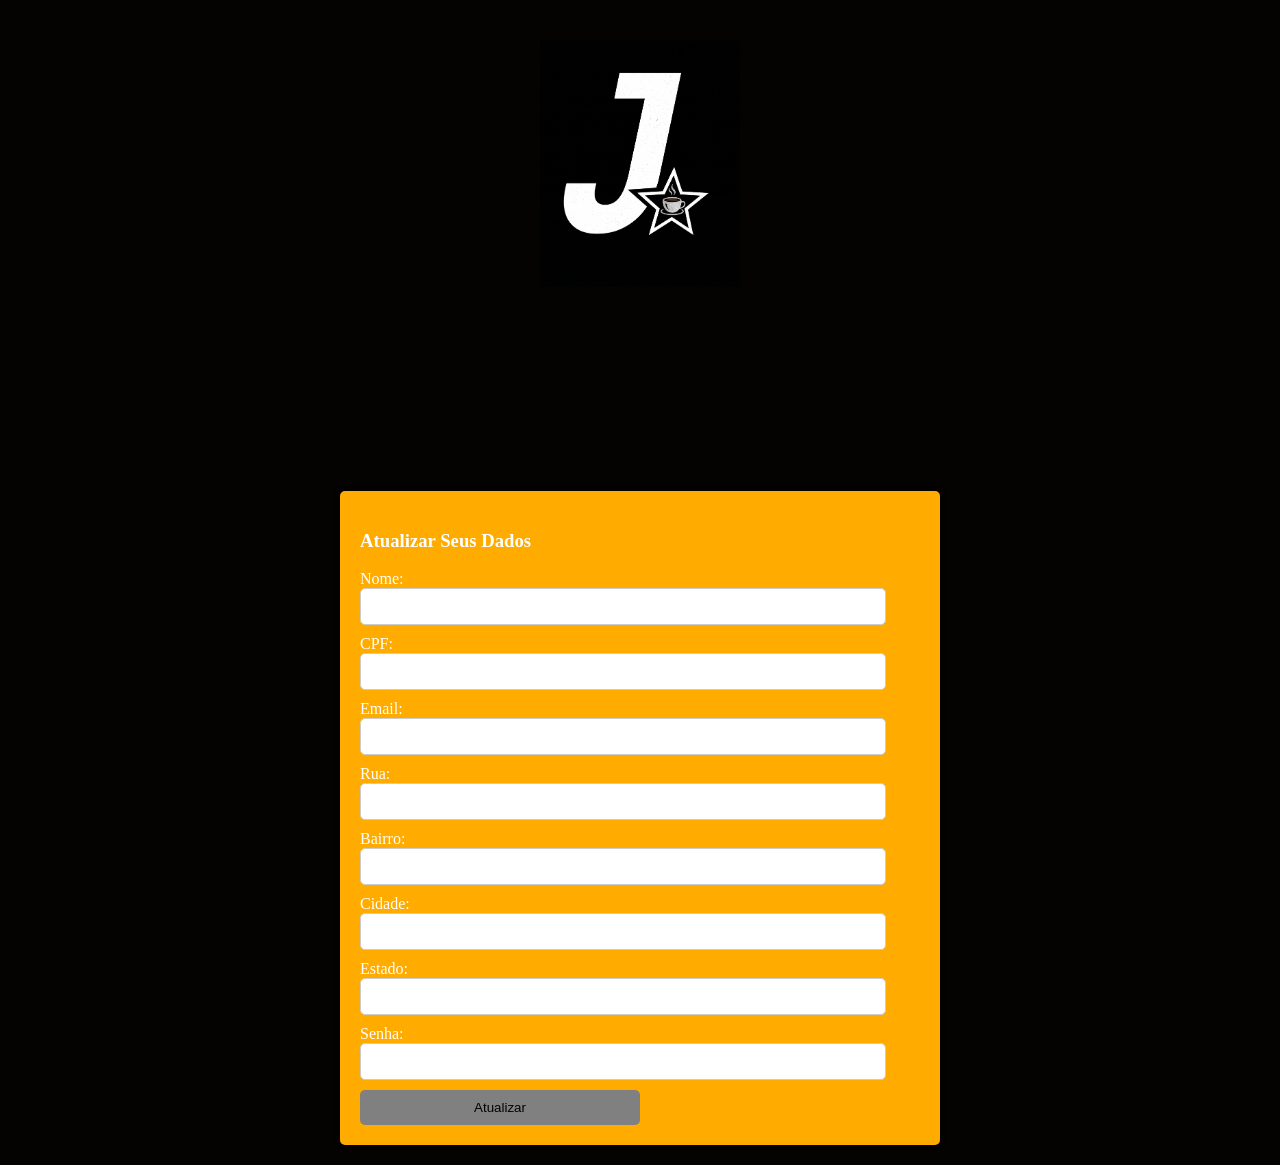
==== CRUD-FRONT/atualizar.html @ 7617a2d8 "CRUD completo" ====
<!DOCTYPE html>
<html lang="en">
<head>
    <meta charset="UTF-8">
    <meta name="viewport" content="width=device-width, initial-scale=1.0">
    <link rel="stylesheet" href="styleatualizar.css">
    <title>Atualizar Seus Dados</title>
</head>
<body>

<div class="logo">
    <img src="logodaminhapi.png" alt="Java Logo" width="200">
</div>

    <div class="form-container">

   <h3>Atualizar Seus Dados</h3>
   <form action="" method="POST" id="update-form">
        <label for="nome">Nome:</label>
        <input type="text" id="nome" name="nome" required>
        <label for="cpf">CPF:</label>
        <input type="text" id="cpf" name="cpf" required>
        <label for="email">Email:</label>
        <input type="email" id="email" name="email" required>
        <label for="rua">Rua:</label>
        <input type="text" id="rua" name="rua" required>
        <label for="bairro">Bairro:</label>
        <input type="text" id="bairro" name="bairro" required>
        <label for="cidade">Cidade:</label> 
        <input type="text" id="cidade" name="cidade" required>
        <label for="estado">Estado:</label> 
        <input type="text" id="estado" name="estado" required>
        <label for="senha">Senha:</label>
        <input type="password" id="senha" name="senha" required>
        <button onclick="return confirm('Tem certeza que deseja atualizar seus dados?');" type="submit">Atualizar</button>
   </form>
    </div>
    <script>
        let usuarioIdLogado = null; // Variável para armazenar o ID do usuário logado
  document.addEventListener('DOMContentLoaded', function() {
    const emailLogado = localStorage.getItem('emailUsuario') || localStorage.getItem('cpfUsuario');

    fetch('http://localhost:8083/usuarios/ ')
    .then(response => response.json())
    .then(data => {
 
  const usuarioLogado = data.find(usuario => usuario.email === emailLogado || usuario.cpf === emailLogado);

  if (usuarioLogado) {
    usuarioIdLogado = usuarioLogado.usuarioId || usuarioLogado.id; // Armazena o ID do usuário logado
    console.log('ID do usuário logado:', usuarioIdLogado); // Adicione este log para verificar o ID do usuário

    document.getElementById('nome').value = usuarioLogado.nome;
    document.getElementById('cpf').value = usuarioLogado.cpf;
    document.getElementById('email').value = usuarioLogado.email;
    document.getElementById('rua').value = usuarioLogado.Rua;
    document.getElementById('bairro').value = usuarioLogado.bairro;
    document.getElementById('cidade').value = usuarioLogado.cidade;
    document.getElementById('estado').value = usuarioLogado.Estado;
    document.getElementById('senha').value = " "; // Não preenche a senha por motivos de segurança
  }else{
    alert('Usuário não encontrado. Por favor, faça login novamente.');
    window.location.href = 'entrar.html'; // Redireciona para a página de login
  }
    })
    .catch(error => {
        console.error('Erro ao buscar os dados do usuário:', error);
        alert('Ocorreu um erro ao buscar os dados do usuário. Por favor, tente novamente.');
  

    });
})
    document.getElementById('update-form').addEventListener('submit', function(event) {
        event.preventDefault(); // Evita o envio padrão do formulário

        const usuarioId = usuarioIdLogado; // Use o ID do usuário logado
        const nome = document.getElementById('nome').value;
        const cpf = document.getElementById('cpf').value;
        const email = document.getElementById('email').value;
        const rua = document.getElementById('rua').value;
        const bairro = document.getElementById('bairro').value;
        const cidade = document.getElementById('cidade').value;
        const estado = document.getElementById('estado').value;
        const senha = document.getElementById('senha').value;

        const dadosAtualizados = {
            nome: nome,
            cpf: cpf,
            email: email,
            Rua: rua,
            bairro: bairro,
            cidade: cidade,
            Estado: estado,
            senha: senha
        };

        fetch(`http://localhost:8083/usuarios/${usuarioId}`, {
            method: 'PUT',
            headers: {
                'Content-Type': 'application/json'
            },
            body: JSON.stringify(dadosAtualizados)
        })
        .then(response => {
            if (response.ok) {
                alert('Dados atualizados com sucesso!');
                window.location.href = 'minhaconta.html'; // Redireciona para a página de conta após atualização
            } else {
                return response.text().then(text => { throw new Error(text) });
            }
        })
        .catch(error => {
            console.error('Erro ao atualizar os dados:', error);
            alert('Ocorreu um erro ao atualizar os dados. Por favor, tente novamente.');
        });
    });




    </script>
</body>
</html>
---- CRUD-FRONT/styleatualizar.css ----
body{
    margin: 0 auto;
    max-width: 600px;
    padding: 20px;
    background-color: #040301;
      color:white
}
.form-container {
    background-color: #FFAB00;
    padding: 20px;
    border-radius: 5px;
    box-shadow: 0 0 10px rgba(0, 0, 0, 0.1);
    margin-top: 200px;
}
form-container h3 {
    text-align: center;
    margin-bottom: 20px;
    color: #040301;
}
input{
    width: 90%;
    padding: 10px;
    margin-bottom: 10px;
    border: 1px solid #ccc;
    border-radius: 5px;
    display: block;
}
button{
    background-color: gray;
    color: #040301;
    border: none;
    padding: 10px 20px;
    border-radius: 5px;
    cursor: pointer;
    transition: all 0.3s ease;
    width: 50%;
}
button:hover{
    background-color: black;
    color: white;
    transition: all 0.3s ease;
    font-weight: bold;
    
}
.logo{
    text-align:center;
    margin-top:20px;

}
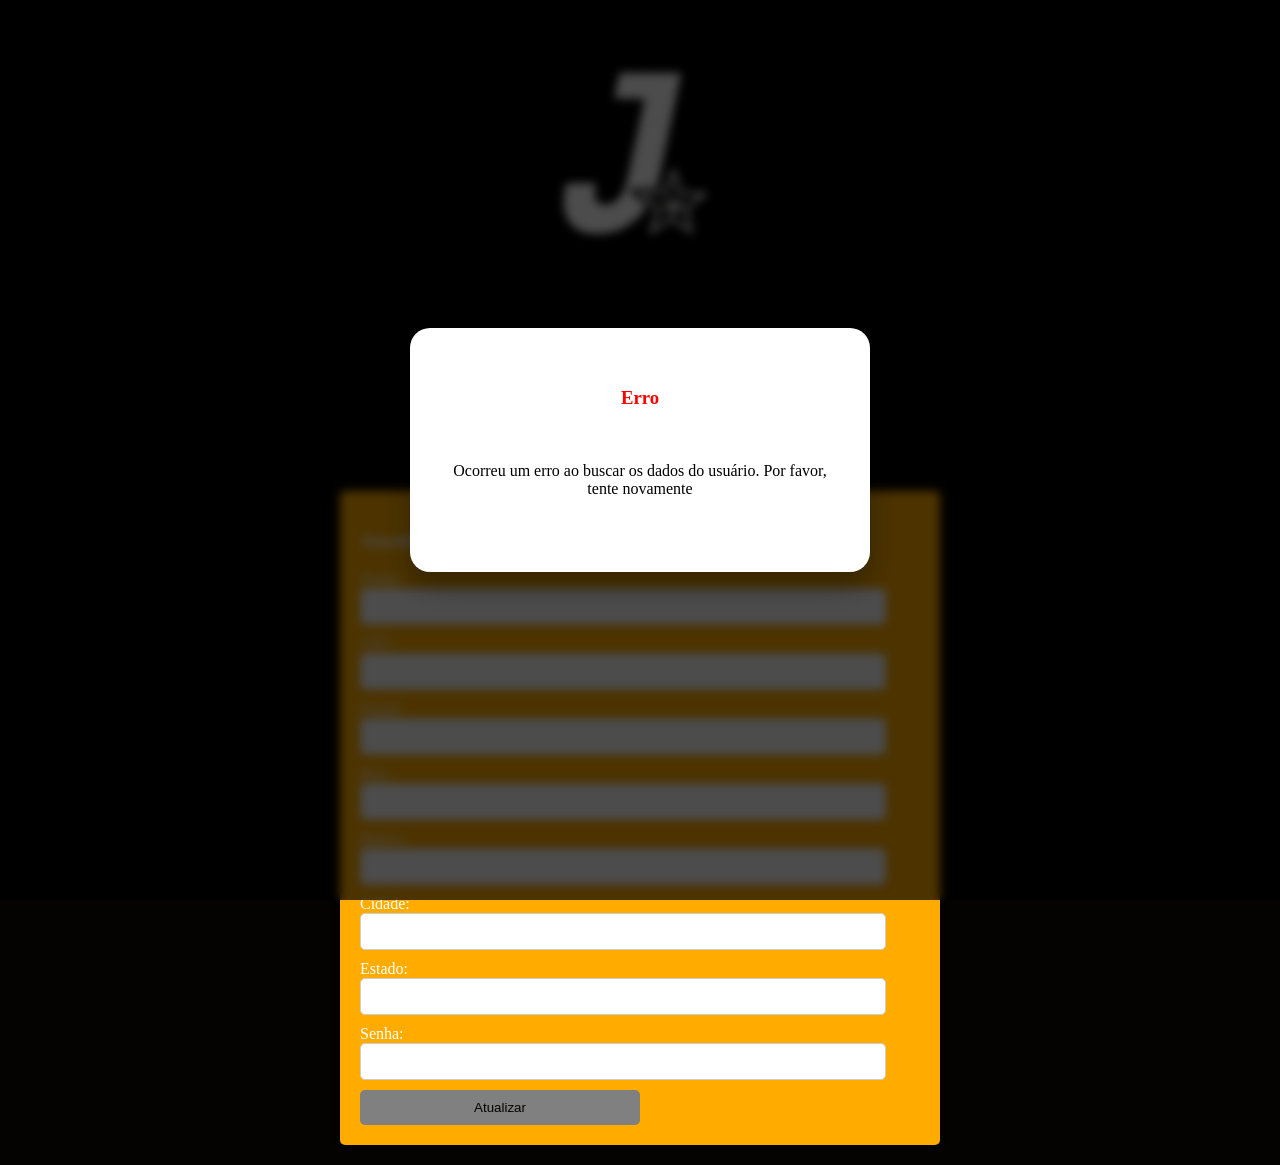
==== commit fd60f8be: "Enviando arquivos oficiais do projeto" ====
--- a/CRUD-FRONT/atualizar.html
+++ b/CRUD-FRONT/atualizar.html
@@ -11,7 +11,12 @@
 <div class="logo">
     <img src="logodaminhapi.png" alt="Java Logo" width="200">
 </div>
-
+<div id="sobreposicao-tela">
+
+<div id="cartao-informativo">
+    <div id="sucesso">
+
+<div id="error"></div></div></div></div>
     <div class="form-container">
 
    <h3>Atualizar Seus Dados</h3>
@@ -31,12 +36,104 @@
         <label for="estado">Estado:</label> 
         <input type="text" id="estado" name="estado" required>
         <label for="senha">Senha:</label>
-        <input type="password" id="senha" name="senha" required>
-        <button onclick="return confirm('Tem certeza que deseja atualizar seus dados?');" type="submit">Atualizar</button>
+        <input type="password" id="senha" name="senha">
+  <button onclick="entrar(event)">Atualizar</button>
+ <div id="modal-atualizar">
+   <div id="caixa-alerta">
+<!-- <button id="cancelar" onclick="fecharConfirmacao()"></button>
+<button id="confirmar" type="submit" onclick="confirmarAtualizacao()"></button> -->
+<div id="confirm">
+
+</div> 
+ 
+ </div>
+  </div>
+
+
+
+
+        <!-- <button onclick="return()" class="btn-certeza"></button> -->
    </form>
     </div>
     <script>
+//TODO : Quando se muda os dados do usuario nn sei pq mas a senha muda no fetch nn peguei o motivo ainda.
+function entrar(event) {
+    event.preventDefault();
+    const confirmBtn = document.getElementById("confirm");
+    const modal=document.getElementById("modal-atualizar");
+    const caixa=document.getElementById("caixa-alerta");
+    const alertas=document.getElementById("botoes-alerta");
+    const cancelar = document.getElementById("cancelar");
+    const confirmar = document.getElementById("confirmar");
+
+caixa.style.background="#fff";
+
+caixa.style.padding="40px";
+caixa.style.borderRadius="20px";
+caixa.style.textAlign="center";
+caixa.style.maxWidth="380px";
+caixa.style.width="90%";
+caixa.style.boxShadow= "0 15px 30px rgba(0,0,0,0.3)";
+caixa.style.animation= "entradaSuave 0.1s cubic-bezier(0.68,-0.55,0.265,1.55) forwards";
+
+//ctrl+shift+l - pega palavras ou coisas de mesmo nome ou atributo ou slaaaa
+
+modal.style.position="fixed";
+modal.style.top="0";
+modal.style.left="0";
+modal.style.width="100%";
+modal.style.height="100%";
+modal.style.background="rgba(0,0,0,0.7)";
+modal.style.display="flex";
+modal.style.justifyContent="center";
+modal.style.alignItems="center";
+modal.style.zIndex="9999";
+modal.style.backdropFilter="blur(5px)";       
+
+
+
+// Sim, Atualizar
+
+// Cancelar
+
+    // <h3 style="margin-bottom:15px;color:#333;">Atualizar Cadastro ?</h3>
+    //    <p>Seus dados serão modificados permanetemente</p>
+ confirmBtn.innerHTML=`<h3 id ="frase">Tem certeza que deseja Atualizar seus dados ?</h3><br><button id="confirmar" type="submit"  onclick="confirmarAtualizacao()">Confirmar atualização</button><br><button id="cancelar"  onclick="fecharConfirmacao(event)">Cancelar</button>`;
+document.getElementById("frase").style.color="black";
+document.getElementById("frase").style.fontWeight="bold";
+ confirmBtn.style.background="";
+         confirmBtn.style.color="white";
+         confirmBtn.style.fontWeight="BOLD";
+         confirmBtn.style.fontSize="18px";
+         confirmBtn.style.borderRadius="10px";
+         confirmBtn.style.cursor="pointer";
+         confirmBtn.style.transition="background 0.3s ease, transform 0.3s ease";
+         confirmBtn.style.padding="10px 20px";
+
+}
+function fecharConfirmacao(event){
+    event.preventDefault();
+const modal=document.getElementById("modal-atualizar");
+modal.style.display="none";
+}
+async function confirmarAtualizacao(){
+    //o botão já possui o type submit então ele dispara automaticamente a requisição ao fetch
+    
+    console.log("usuario confirmou");
+    const modal =document.getElementById("modal-atualizar");
+    if(modal){
+        modal.style.display="none";
+    }
+
+
+    
+}
+
+
+
+
         let usuarioIdLogado = null; // Variável para armazenar o ID do usuário logado
+        let senhaAtual="";
   document.addEventListener('DOMContentLoaded', function() {
     const emailLogado = localStorage.getItem('emailUsuario') || localStorage.getItem('cpfUsuario');
 
@@ -48,6 +145,7 @@
 
   if (usuarioLogado) {
     usuarioIdLogado = usuarioLogado.usuarioId || usuarioLogado.id; // Armazena o ID do usuário logado
+    senhaAtual=usuarioLogado.senha;//senha do usuario será salva aqui esse usuario logado.senha vem armazenado como hash ou seja o usuario define uma senha o sistema armazena o HASH da senha dele : $2a$10$e8Z9K...nessa variavel.
     console.log('ID do usuário logado:', usuarioIdLogado); // Adicione este log para verificar o ID do usuário
 
     document.getElementById('nome').value = usuarioLogado.nome;
@@ -57,15 +155,100 @@
     document.getElementById('bairro').value = usuarioLogado.bairro;
     document.getElementById('cidade').value = usuarioLogado.cidade;
     document.getElementById('estado').value = usuarioLogado.Estado;
-    document.getElementById('senha').value = " "; // Não preenche a senha por motivos de segurança
+
+
   }else{
-    alert('Usuário não encontrado. Por favor, faça login novamente.');
-    window.location.href = 'entrar.html'; // Redireciona para a página de login
+    const erro = document.getElementById("error");
+   const modal = document.getElementById("cartao-informativo");
+   const caixa = document.getElementById("sobreposicao-tela");
+
+    erro.innerHTML=`<h3>Erro </h3><br><p>Usuário não encontrado.Por favor,faça login novamente :</p> <br> <button id="tentativa" onclick="window.location.href='cadastro.html'">Cadastre</button>`;
+    
+
+const con = document.getElementById("tentativa");
+ document.querySelector("h3").style.color="red";
+ document.querySelector('p').style.color="black";
+
+modal.style.background="#fff";
+        modal.style.padding="40px";
+        modal.style.borderRadius= "20px";
+        modal.style.textAlign= "center";
+        modal.style.maxWidth= "380px";
+        modal.style.width= "90%";
+        modal.style.boxShadow= "0 15px 30px rgba(0,0,0,0.3)";
+        modal.style.animation= "entradaSuave 0.4s cubic-bezier(0.68,-0.55,0.265,1.55) forwards";
+     
+caixa.style.position="fixed";
+caixa.style.top="0";
+caixa.style.left="0";
+caixa.style.width="100%";
+caixa.style.height="100%";
+caixa.style.background="rgba(0,0,0,0.7)";
+caixa.style.display="flex";
+caixa.style.justifyContent="center";
+caixa.style.alignItems="center";
+caixa.style.zIndex="9999";
+caixa.style.backdropFilter="blur(5px)";        
+
+con.style.background="blue";
+con.style.color="white";
+con.style.fontWeight="BOLD";
+con.style.fontSize="18px";
+con.style.borderRadius="10px";
+con.style.cursor="pointer";
+con.style.transition="background 0.3s ease, transform 0.3s ease";
+con.style.padding="10px 20px";
+
+
+    // alert('Usuário não encontrado. Por favor, faça login novamente.');
+    // window.location.href = 'entrar.html'; // Redireciona para a página de login
   }
     })
     .catch(error => {
         console.error('Erro ao buscar os dados do usuário:', error);
-        alert('Ocorreu um erro ao buscar os dados do usuário. Por favor, tente novamente.');
+const erro = document.getElementById("error");
+   const modal = document.getElementById("cartao-informativo");
+   const caixa = document.getElementById("sobreposicao-tela");
+
+    erro.innerHTML=`<h3>Erro </h3><br><p>Ocorreu um erro ao buscar os dados do usuário. Por favor, tente novamente</p> <br> `;
+    
+
+const con = document.getElementById("tentativa");
+ document.querySelector("h3").style.color="red";
+ document.querySelector('p').style.color="black";
+
+modal.style.background="#fff";
+        modal.style.padding="40px";
+        modal.style.borderRadius= "20px";
+        modal.style.textAlign= "center";
+        modal.style.maxWidth= "380px";
+        modal.style.width= "90%";
+        modal.style.boxShadow= "0 15px 30px rgba(0,0,0,0.3)";
+        modal.style.animation= "entradaSuave 0.4s cubic-bezier(0.68,-0.55,0.265,1.55) forwards";
+     
+caixa.style.position="fixed";
+caixa.style.top="0";
+caixa.style.left="0";
+caixa.style.width="100%";
+caixa.style.height="100%";
+caixa.style.background="rgba(0,0,0,0.7)";
+caixa.style.display="flex";
+caixa.style.justifyContent="center";
+caixa.style.alignItems="center";
+caixa.style.zIndex="9999";
+caixa.style.backdropFilter="blur(5px)";        
+
+con.style.background="blue";
+con.style.color="white";
+con.style.fontWeight="BOLD";
+con.style.fontSize="18px";
+con.style.borderRadius="10px";
+con.style.cursor="pointer";
+con.style.transition="background 0.3s ease, transform 0.3s ease";
+con.style.padding="10px 20px";
+
+
+        // alert('Ocorreu um erro ao buscar os dados do usuário. Por favor, tente novamente.');
   
 
     });
@@ -81,38 +264,162 @@
         const bairro = document.getElementById('bairro').value;
         const cidade = document.getElementById('cidade').value;
         const estado = document.getElementById('estado').value;
-        const senha = document.getElementById('senha').value;
-
-        const dadosAtualizados = {
-            nome: nome,
-            cpf: cpf,
-            email: email,
-            Rua: rua,
-            bairro: bairro,
-            cidade: cidade,
-            Estado: estado,
-            senha: senha
-        };
+        
+//REGRA PARA VERIFICAR SE O CAMPO SENHA FOI DIGITADO OU SE O USUARIO MANTEVE O MEMSO :
+const senhaInput=document.getElementById("senha").value.trim();
+
+const dadosAtualizados={
+
+nome:nome,
+cpf:cpf,
+email:email,
+Rua:rua,
+bairro:bairro,
+cidade:cidade,
+Estado:estado
+
+
+};
+
+
+//esse if só se torna true se o usuario digitar algo , se ele digitar algo adiciona-se ao objeto dadosAtualizados a nova propriedade senhaInput senão envia a senha que estava mesmo, no javascript podemos criar propriedades dinamicas
+
+if(senhaInput !==""){
+    dadosAtualizados.senha=senhaInput;
+}
+
+
+//Para provar que a senha é criada apenas se a senhaInput estiver com dados, ai está um for in... que será gerado no console , se a senha nn mudar a propriedade senha nn aparece , agora se o usuario mudar a senha , a propriedade senha aparece :)
+for(var dados in dadosAtualizados){
+    console.log(dados)
+}
 
         fetch(`http://localhost:8083/usuarios/${usuarioId}`, {
-            method: 'PUT',
-            headers: {
-                'Content-Type': 'application/json'
-            },
-            body: JSON.stringify(dadosAtualizados)
+   method: 'PUT',
+   headers: {
+       'Content-Type': 'application/json'
+   },
+   body: JSON.stringify(dadosAtualizados)
         })
         .then(response => {
-            if (response.ok) {
-                alert('Dados atualizados com sucesso!');
-                window.location.href = 'minhaconta.html'; // Redireciona para a página de conta após atualização
-            } else {
-                return response.text().then(text => { throw new Error(text) });
-            }
+
+
+
+   if (response.ok) {
+localStorage.setItem('emailUsuario',email);
+localStorage.setItem('nomeUsuario',nome);
+localStorage.setItem('cpfUsuario',cpf);
+
+const nomeUsuario = localStorage.getItem('nomeUsuario');
+const usuarioId = localStorage.getItem('usuarioId');
+const sucesso = document.getElementById("sucesso");
+   const modal = document.getElementById("cartao-informativo");
+   const caixa = document.getElementById("sobreposicao-tela");
+   const confirmBtn = document.getElementById("confirm");
+   
+
+    sucesso.innerHTML=`<span id="certo">✔</span><br><p>Dados atualizados com sucesso!</p> <br> <button id="btns" onclick="window.location.href='minhaconta.html'">Entrar</button>`;
+    
+
+const con = document.getElementById("sucesso");
+ document.querySelector("h3").style.color="red";
+ document.querySelector('p').style.color="black";
+
+modal.style.background="#fff";
+        modal.style.padding="40px";
+        modal.style.borderRadius= "20px";
+        modal.style.textAlign= "center";
+        modal.style.maxWidth= "380px";
+        modal.style.width= "90%";
+        modal.style.boxShadow= "0 15px 30px rgba(0,0,0,0.3)";
+        modal.style.animation= "entradaSuave 0.4s cubic-bezier(0.68,-0.55,0.265,1.55) forwards";
+     
+caixa.style.position="fixed";
+caixa.style.top="0";
+caixa.style.left="0";
+caixa.style.width="100%";
+caixa.style.height="100%";
+caixa.style.background="rgba(0,0,0,0.7)";
+caixa.style.display="flex";
+caixa.style.justifyContent="center";
+caixa.style.alignItems="center";
+caixa.style.zIndex="9999";
+caixa.style.backdropFilter="blur(5px)";        
+   
+con.style.color="white";
+con.style.fontWeight="BOLD";
+con.style.fontSize="18px";
+con.style.borderRadius="10px";
+con.style.cursor="pointer";
+con.style.transition="background 0.3s ease, transform 0.3s ease";
+con.style.padding="10px 20px";
+
+
+
+
+
+       // alert('Dados atualizados com sucesso!');
+       // window.location.href = 'minhaconta.html'; // Redireciona para a página de conta após atualização
+   } else {
+       return response.text().then(text => { throw new Error(text) });
+   }
         })
         .catch(error => {
-            console.error('Erro ao atualizar os dados:', error);
-            alert('Ocorreu um erro ao atualizar os dados. Por favor, tente novamente.');
-        });
+   console.error('Erro ao atualizar os dados:', error);
+
+       const erro = document.getElementById("error");
+   const modal = document.getElementById("cartao-informativo");
+   const caixa = document.getElementById("sobreposicao-tela");
+
+    erro.innerHTML1=`<h3>Erro </h3><br><p>Erro ao realizar a atualização. Por favor tente novamente</p> <br> <button id="tentativa" onclick="window.location.href='atualizar.html'">Tentar novamente</button>`;
+    
+
+const con = document.getElementById("tentativa");
+
+
+modal.style.background="#fff";
+        modal.style.padding="40px";
+        modal.style.borderRadius= "20px";
+        modal.style.textAlign= "center";
+        modal.style.maxWidth= "380px";
+        modal.style.width= "90%";
+        modal.style.boxShadow= "0 15px 30px rgba(0,0,0,0.3)";
+        modal.style.animation= "entradaSuave 0.4s cubic-bezier(0.68,-0.55,0.265,1.55) forwards";
+     
+caixa.style.position="fixed";
+caixa.style.top="0";
+caixa.style.left="0";
+caixa.style.width="100%";
+caixa.style.height="100%";
+caixa.style.background="rgba(0,0,0,0.7)";
+caixa.style.display="flex";
+caixa.style.justifyContent="center";
+caixa.style.alignItems="center";
+caixa.style.zIndex="9999";
+caixa.style.backdropFilter="blur(5px)";        
+
+con.style.background="blue";
+con.style.color="white";
+con.style.fontWeight="BOLD";
+con.style.fontSize="18px";
+con.style.borderRadius="10px";
+con.style.cursor="pointer";
+con.style.transition="background 0.3s ease, transform 0.3s ease";
+con.style.padding="10px 20px";
+
+
+
+
+
+
+
+
+
+
+
+
+   // alert('Ocorreu um erro ao atualizar os dados. Por favor, tente novamente.');
+    });
     });
 
 
--- a/CRUD-FRONT/styleatualizar.css
+++ b/CRUD-FRONT/styleatualizar.css
@@ -46,4 +46,32 @@
     text-align:center;
     margin-top:20px;
 
-}+}
+
+
+@keyframes entradaSuave {
+            0% { transform: scale(0.5); opacity: 0; }
+            100% { transform: scale(1); opacity: 1; }
+        } 
+
+        #btns:hover,#confirmar:hover,#cancelar:hover{
+            background: red !important; transform: translateY(-2px);
+        }
+        #btn{
+            background:cornflowerblue ;
+            font-weight: bold;
+        }
+
+        #certo{
+            color: green;
+        }
+        #confirmar{
+         background:cornflowerblue ;
+            font-weight: bold;
+            width: 100%;
+            margin-bottom: 20PX;   
+        }
+        #cancelar{
+            background:cornflowerblue ;
+            font-weight: bold;
+        }
